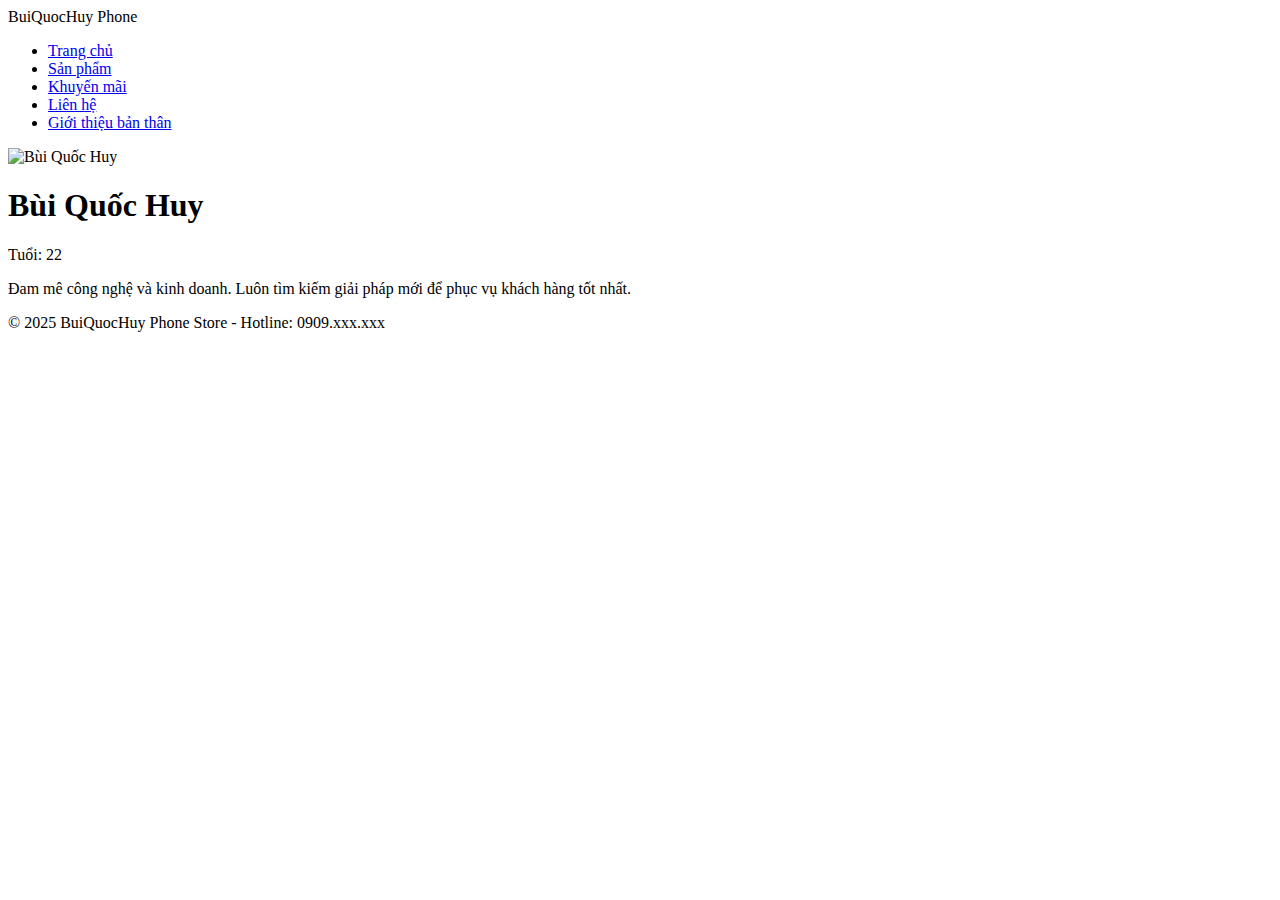
==== about.html @ 0cb7d2d4 "3.4" ====
<!DOCTYPE html>
<html lang="vi">
<head>
    <meta charset="UTF-8">
    <meta name="viewport" content="width=device-width, initial-scale=1.0">
    <title>Giới thiệu bản thân - BuiQuocHuy Phone Store</title>
    <link rel="stylesheet" href="./css/style.css">
</head>
<body>
    <header>
        <div class="logo">BuiQuocHuy Phone</div>
        <nav>
            <ul>
                <li><a href="index.html">Trang chủ</a></li>
                <li><a href="#">Sản phẩm</a></li>
                <li><a href="#">Khuyến mãi</a></li>
                <li><a href="#">Liên hệ</a></li>
                <li><a href="about.html">Giới thiệu bản thân</a></li>
            </ul>
        </nav>
    </header>

    <section class="about">
        <img src="images/avatar.png" alt="Bùi Quốc Huy" class="avatar">
        <h1>Bùi Quốc Huy</h1>
        <p>Tuổi: 22</p>
        <p>Đam mê công nghệ và kinh doanh. Luôn tìm kiếm giải pháp mới để phục vụ khách hàng tốt nhất.</p>
    </section>

    <footer>
        <p>© 2025 BuiQuocHuy Phone Store - Hotline: 0909.xxx.xxx</p>
    </footer>
</body>
</html>
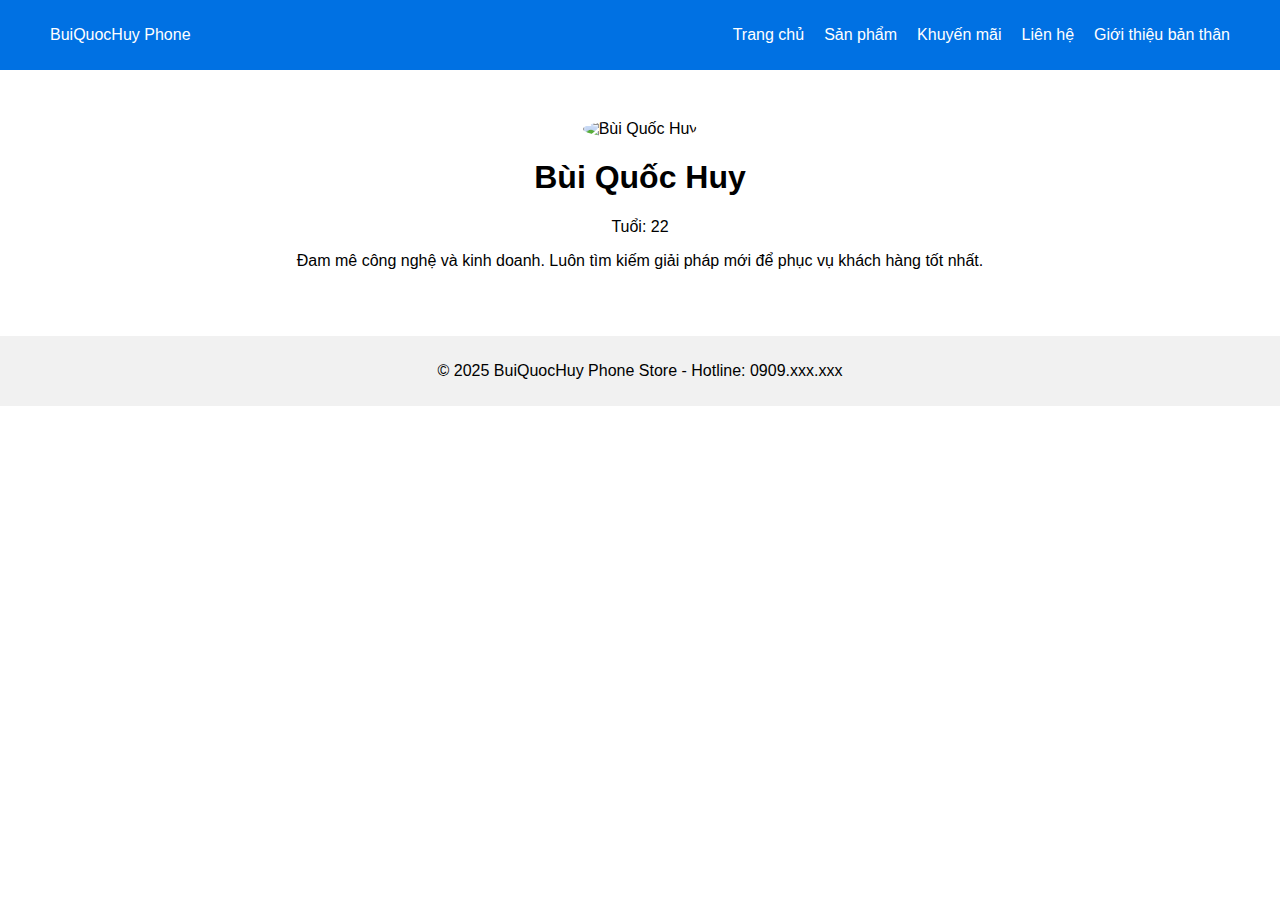
==== commit eb83bf0f: "3.6" ====
--- a/about.html
+++ b/about.html
@@ -4,7 +4,7 @@
     <meta charset="UTF-8">
     <meta name="viewport" content="width=device-width, initial-scale=1.0">
     <title>Giới thiệu bản thân - BuiQuocHuy Phone Store</title>
-    <link rel="stylesheet" href="./css/style.css">
+    <link rel="stylesheet" href="./style.css">
 </head>
 <body>
     <header>
--- a/style.css
+++ b/style.css
@@ -0,0 +1,76 @@
+body {
+    font-family: Arial, sans-serif;
+    margin: 0;
+    padding: 0;
+}
+
+header {
+    display: flex;
+    justify-content: space-between;
+    align-items: center;
+    background-color: #0071e3;
+    color: white;
+    padding: 10px 50px;
+}
+
+nav ul {
+    display: flex;
+    list-style: none;
+    gap: 20px;
+}
+
+nav a {
+    color: white;
+    text-decoration: none;
+}
+
+.products {
+    padding: 20px;
+}
+
+.product-item {
+    display: inline-block;
+    width: 200px;
+    margin: 10px;
+    text-align: center;
+}
+
+.product-item img {
+    width: 100%;
+}
+
+footer {
+    text-align: center;
+    background: #f1f1f1;
+    padding: 10px;
+}
+
+.ai-chat {
+    position: fixed;
+    bottom: 10px;
+    right: 10px;
+}
+
+.chat-box {
+    display: none;
+    border: 1px solid #ccc;
+    padding: 10px;
+    background: white;
+}
+
+.chat-content {
+    height: 100px;
+    overflow-y: auto;
+    margin-bottom: 10px;
+}
+
+.avatar {
+    width: 120px;
+    height: 120px;
+    border-radius: 50%;
+}
+
+.about {
+    text-align: center;
+    padding: 50px;
+}
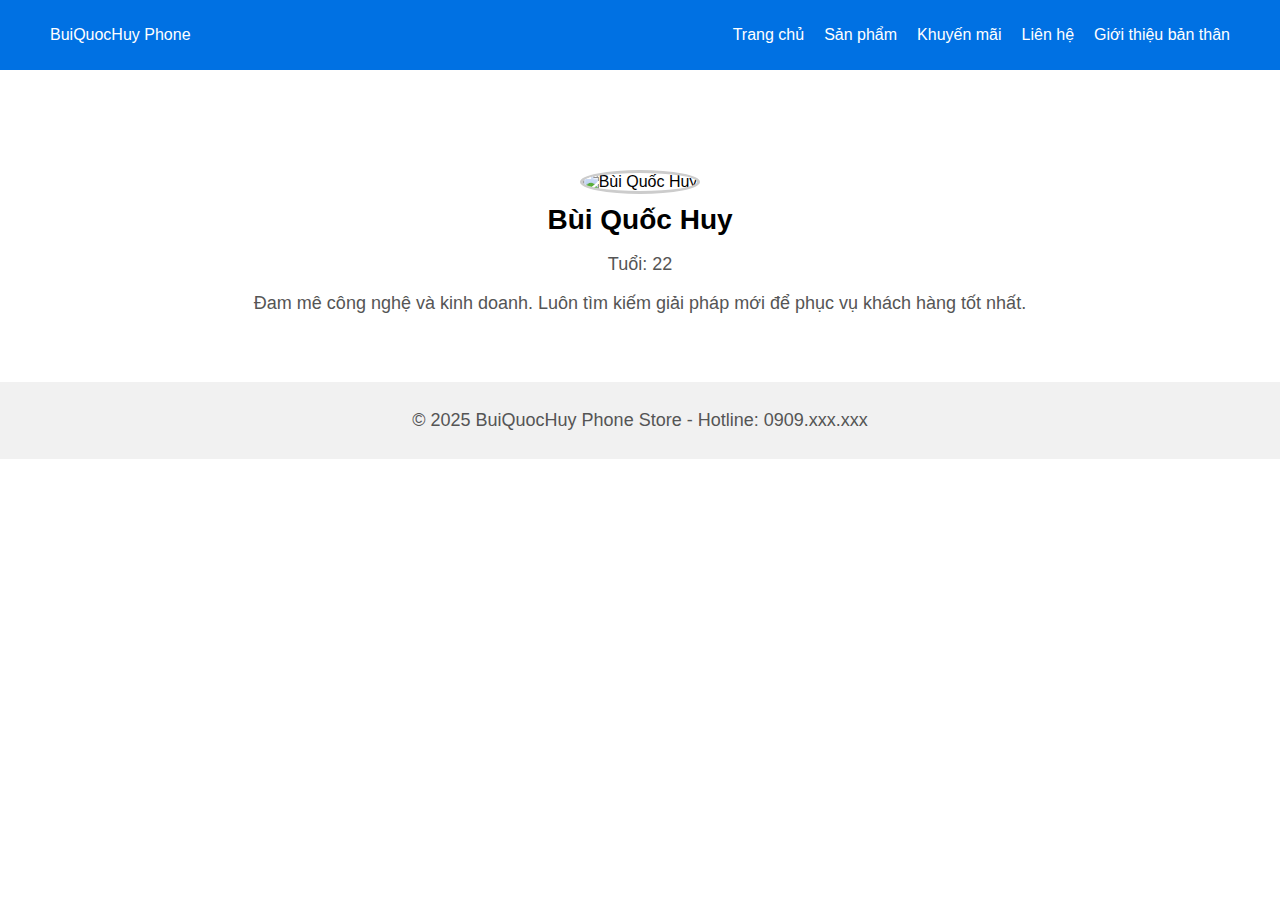
==== commit be4833e2: "3.8" ====
--- a/about.html
+++ b/about.html
@@ -5,6 +5,27 @@
     <meta name="viewport" content="width=device-width, initial-scale=1.0">
     <title>Giới thiệu bản thân - BuiQuocHuy Phone Store</title>
     <link rel="stylesheet" href="./style.css">
+    <style>
+        .about {
+            text-align: center;
+            margin-top: 50px;
+        }
+        .avatar {
+            width: 120px;
+            height: 120px;
+            border-radius: 50%;
+            object-fit: cover;
+            border: 3px solid #ccc;
+        }
+        h1 {
+            margin: 10px 0;
+            font-size: 28px;
+        }
+        p {
+            font-size: 18px;
+            color: #555;
+        }
+    </style>
 </head>
 <body>
     <header>
@@ -21,7 +42,11 @@
     </header>
 
     <section class="about">
-        <img src="images/avatar.png" alt="Bùi Quốc Huy" class="avatar">
+        <!-- Thay ảnh avatar cũ bằng ảnh Facebook -->
+        <img src="https://scontent.fsgn5-1.fna.fbcdn.net/v/t39.30808-1/279027069_523696472758519_2032852089959906760_n.jpg?stp=cp0_dst-jpg_s40x40_tt6&_nc_cat=102&ccb=1-7&_nc_sid=e99d92&_nc_ohc=PgFfamcThy4Q7kNvgFu9AT2&_nc_oc=AdhLAVH86ng16Aj8DIz-lzg93enCQqRT-tgrl5VS4IFpyRXmi2MTOe92pBCAqFs4HF0&_nc_zt=24&_nc_ht=scontent.fsgn5-1.fna&_nc_gid=AztRm9wCblGn8AnYm9aW8Vf&oh=00_AYA_-hQZTtFfeJ2ErCVLWm8Apk8mb1qYGEt7RPZvsRJ1lQ&oe=67CD9A82" 
+             alt="Bùi Quốc Huy" 
+             class="avatar">
+             
         <h1>Bùi Quốc Huy</h1>
         <p>Tuổi: 22</p>
         <p>Đam mê công nghệ và kinh doanh. Luôn tìm kiếm giải pháp mới để phục vụ khách hàng tốt nhất.</p>
